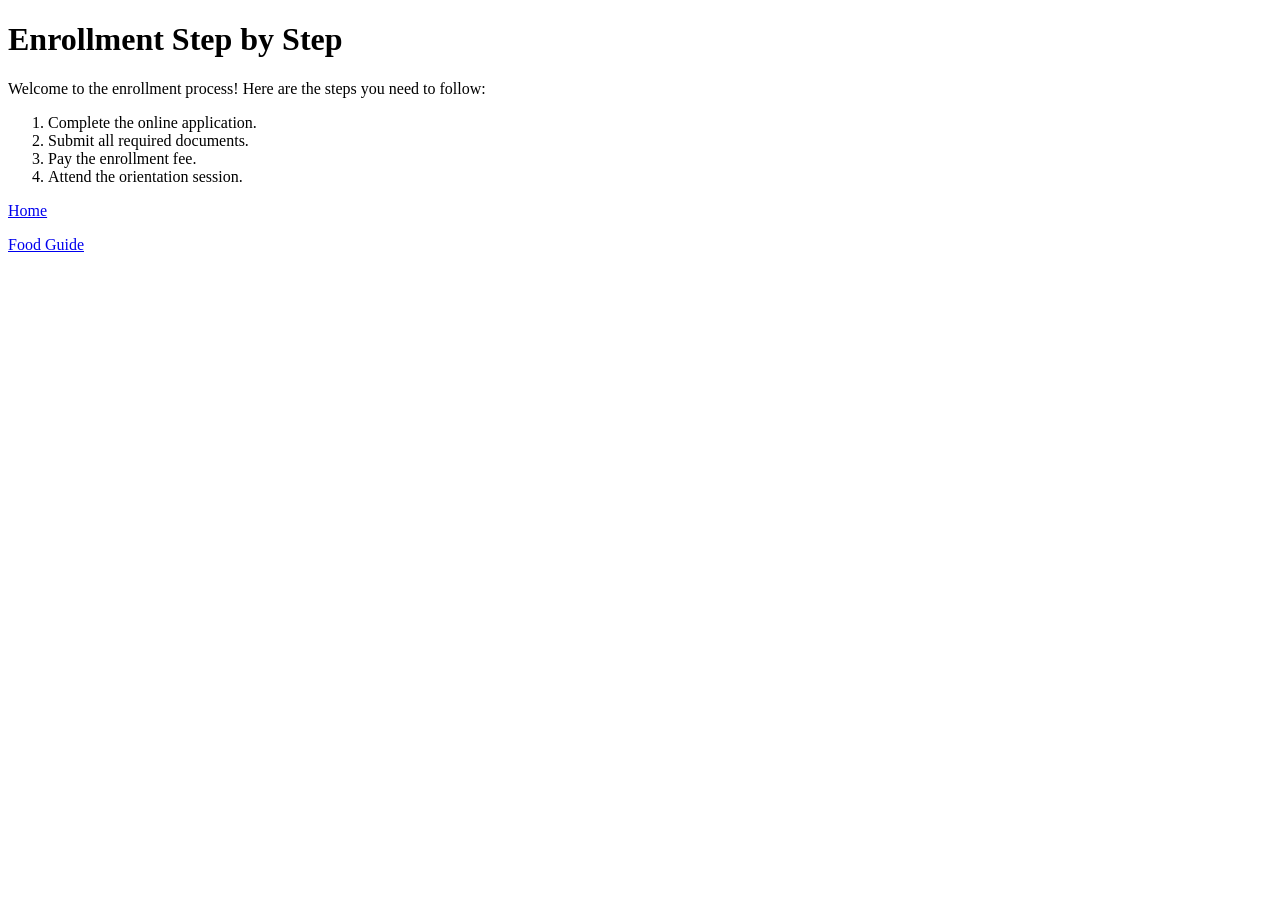
==== guides/enrollment.html @ caa859a3 "Add home and first guide" ====
<!doctype html>
<html lang="en">
  <head>
    <meta charset="UTF-8" />
    <meta name="viewport" content="width=device-width, initial-scale=1.0" />
    <title>Enrollment Guide</title>
  </head>
  <body>
    <h1>Enrollment Step by Step</h1>
    <p>
      Welcome to the enrollment process! Here are the steps you need to follow:
    </p>

    <ol>
      <li>Complete the online application.</li>
      <li>Submit all required documents.</li>
      <li>Pay the enrollment fee.</li>
      <li>Attend the orientation session.</li>
    </ol>

    <!--back home: up one folder-->
    <p><a href="../index.html">Home</a></p>

    <!--back home: to food guide-->
    <p><a href="food.html">Food Guide</a></p>

  </body>
</html>
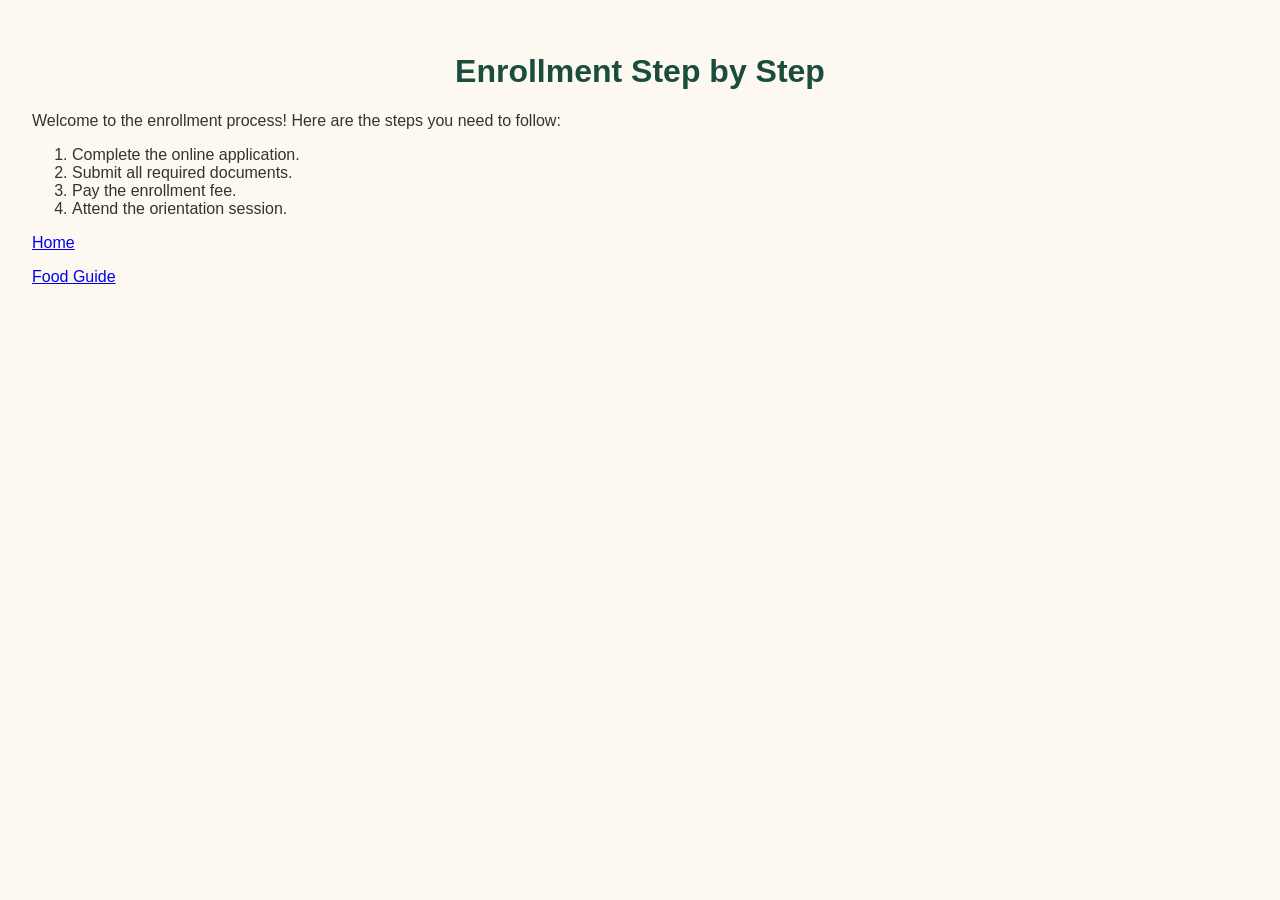
==== commit 4366e332: "styles" ====
--- a/guides/enrollment.html
+++ b/guides/enrollment.html
@@ -3,6 +3,7 @@
   <head>
     <meta charset="UTF-8" />
     <meta name="viewport" content="width=device-width, initial-scale=1.0" />
+    <link rel="stylesheet" href="../styles.css" />   
     <title>Enrollment Guide</title>
   </head>
   <body>
--- a/styles.css
+++ b/styles.css
@@ -0,0 +1,56 @@
+body {
+    font-family: 'Times New Roman', Times, serif;
+    color: #333333;
+    background-color: #FDF8F0;
+}
+
+h1, h1 {
+    color: #1B4D3E;
+}
+
+h1 {
+    text-align: center;
+}
+body {
+    font-family: Arial, sans-serif;
+    color: #333333;
+    background-color: #FDF8F0;
+    padding: 24px;
+}
+
+h1, h2 {
+    color: #1B4D3E;
+}
+
+h1 {
+    text-align: center;
+}
+body {
+    font-family: Arial, sans-serif;
+    color: #333333;
+    background-color: #FDF8F0;
+    padding: 24px;
+}
+
+h1 {
+    color: #1B4D3E;
+    text-align: center;
+}
+
+h2 {
+    color: #1B4D3E;
+}
+.intro {
+    font-size: 20px;
+}
+
+.tip {
+    background-color: #FFF4CC;
+    padding: 16px;
+    border: 2px solid #E0A800;
+    margin: 24px 0;
+}
+
+img {
+    border: 4px solid #1B4D3E;
+}
